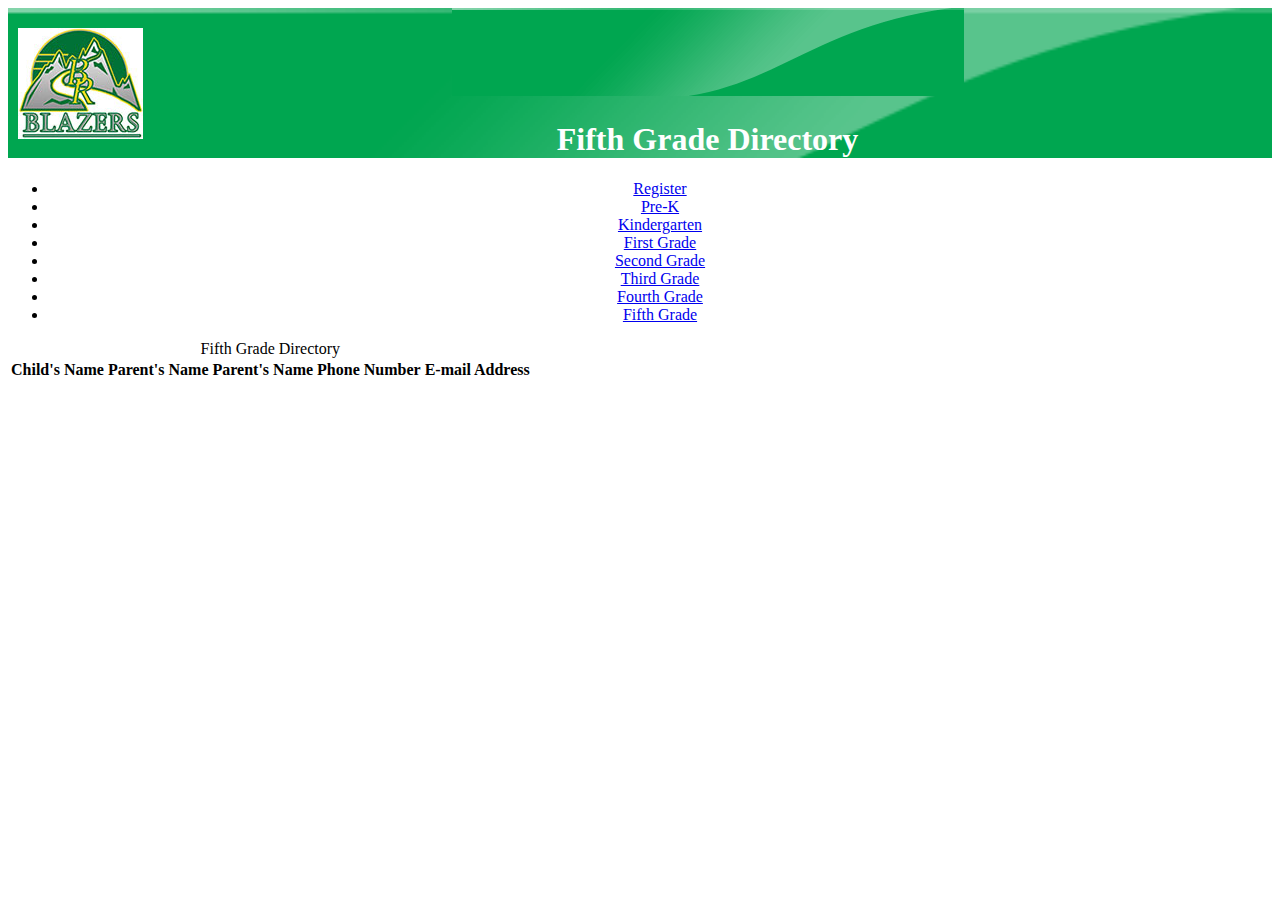
==== fifthgrade.html @ 08f8966e "Add files via upload" ====
<!DOCTYPE html>
<html lang="en">
	<head>
		<title>Fifth Grade Directory</title>
		<meta charset="utf-8">
		<link rel="stylesheet" type="text/css" href="style.css">
	</head>
	<body>
		<header>
			<img src="BRESheader.png" alt="Green BRES header">
			<img src="BRESLogo.jpg" alt="BRES Blazer Logo" id="logo">
			<h1>Fifth Grade Directory</h1>
		</header>
		<nav>
			<ul>
				<li><a href="index.html">Register</a></li>
				<li><a href="prek.html">Pre-K</a></li>
				<li><a href="kindergarten.html">Kindergarten</a></li>
				<li><a href="firstgrade.html">First Grade</a></li>
				<li><a href="secondgrade.html">Second Grade</a></li>
				<li><a href="thirdgrade.html">Third Grade</a></li>
				<li><a href="fourthgrade.html">Fourth Grade</a></li>
				<li><a href="fifthgrade.html">Fifth Grade</a></li>
			</ul>
		</nav>
		<table>
		<caption>Fifth Grade Directory</caption>
			<tr>
				<th>Child's Name</th>
				<th>Parent's Name</th>
				<th>Parent's Name</th>
				<th>Phone Number</th>
				<th>E-mail Address</th>
			</tr>

		</table>
	</body>
</html>
---- style.css ----
header {
	background-image: url(BRESheader.png);
	background-repeat: no-repeat;
	background-size: cover;
}
h1 {
	text-align: center;
	color: white;
}
body {
	text-align: center;
}
#logo {
	float: left;
	margin-top: 20px;
	margin-left: 10px;
}
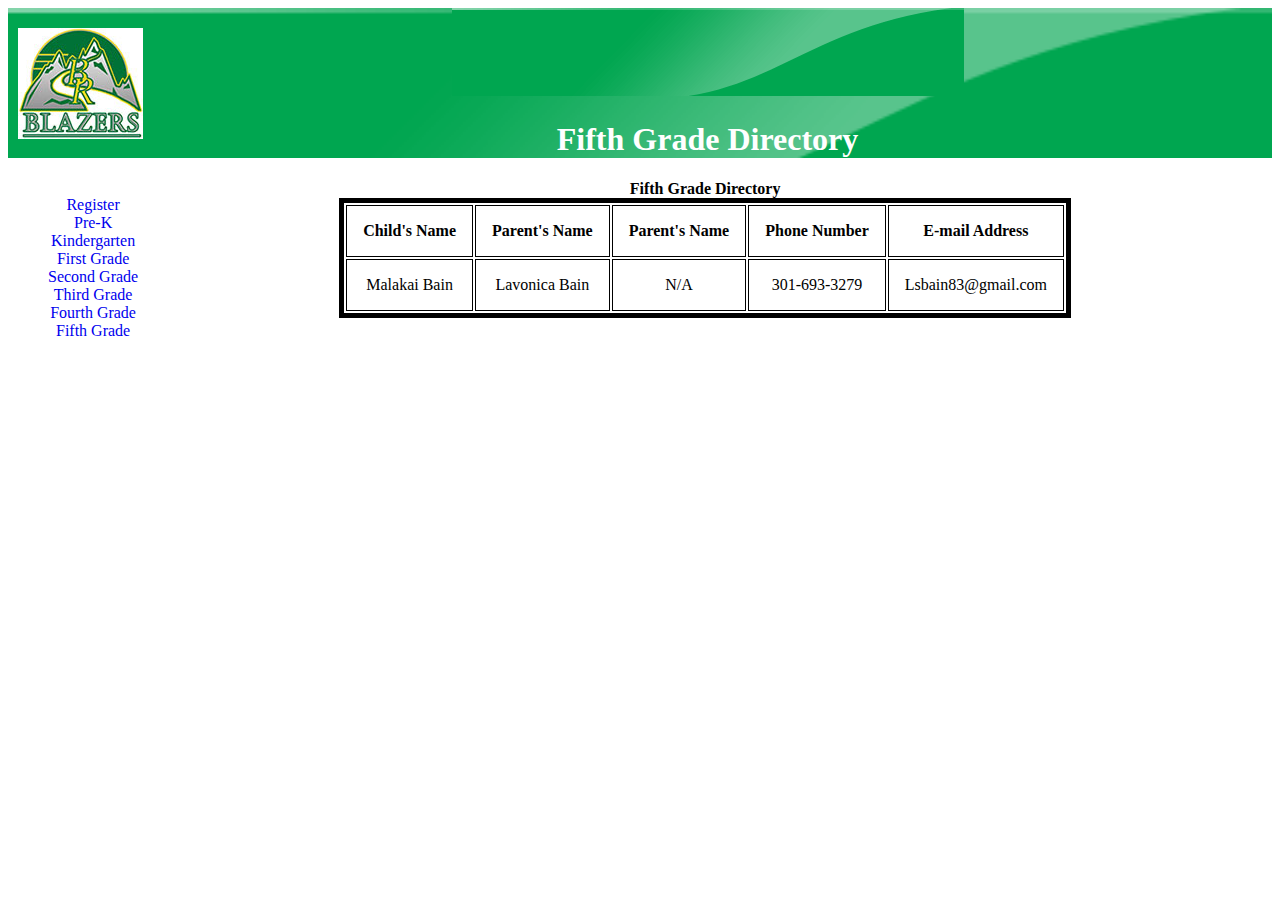
==== commit 2ee888f7: "Update fifthgrade.html" ====
--- a/fifthgrade.html
+++ b/fifthgrade.html
@@ -32,7 +32,13 @@
 				<th>Phone Number</th>
 				<th>E-mail Address</th>
 			</tr>
-
+			<tr> <!--Hause (Ingrid), Chris-->
+				<td>Malakai Bain</td>
+				<td>Lavonica Bain</td>
+				<td>N/A</td>
+				<td>301-693-3279</td>
+				<td>Lsbain83@gmail.com</td>
+			</tr>
 		</table>
 	</body>
-</html>+</html>
--- a/style.css
+++ b/style.css
@@ -10,8 +10,33 @@
 body {
 	text-align: center;
 }
+p { color: #cc0606; }
+nav ul {
+	float: left;
+	list-style-type: none;
+}
+nav a { text-decoration: none; }
+
+caption { font-weight: bold; }
+
+table { margin: auto;
+		border: 5px solid black }
+td, th {
+	border: 1px solid;
+	padding: 1em;
+}
 #logo {
 	float: left;
-	margin-top: 20px;
-	margin-left: 10px;
+	margin: 20px 0 0 10px;
 }
+#enotice {
+	float: left;
+	width: 50%;
+	color: #cc0606;
+}
+#snotice {	
+	float: right;
+	width: 50%;
+	color: #cc0606;
+}
+
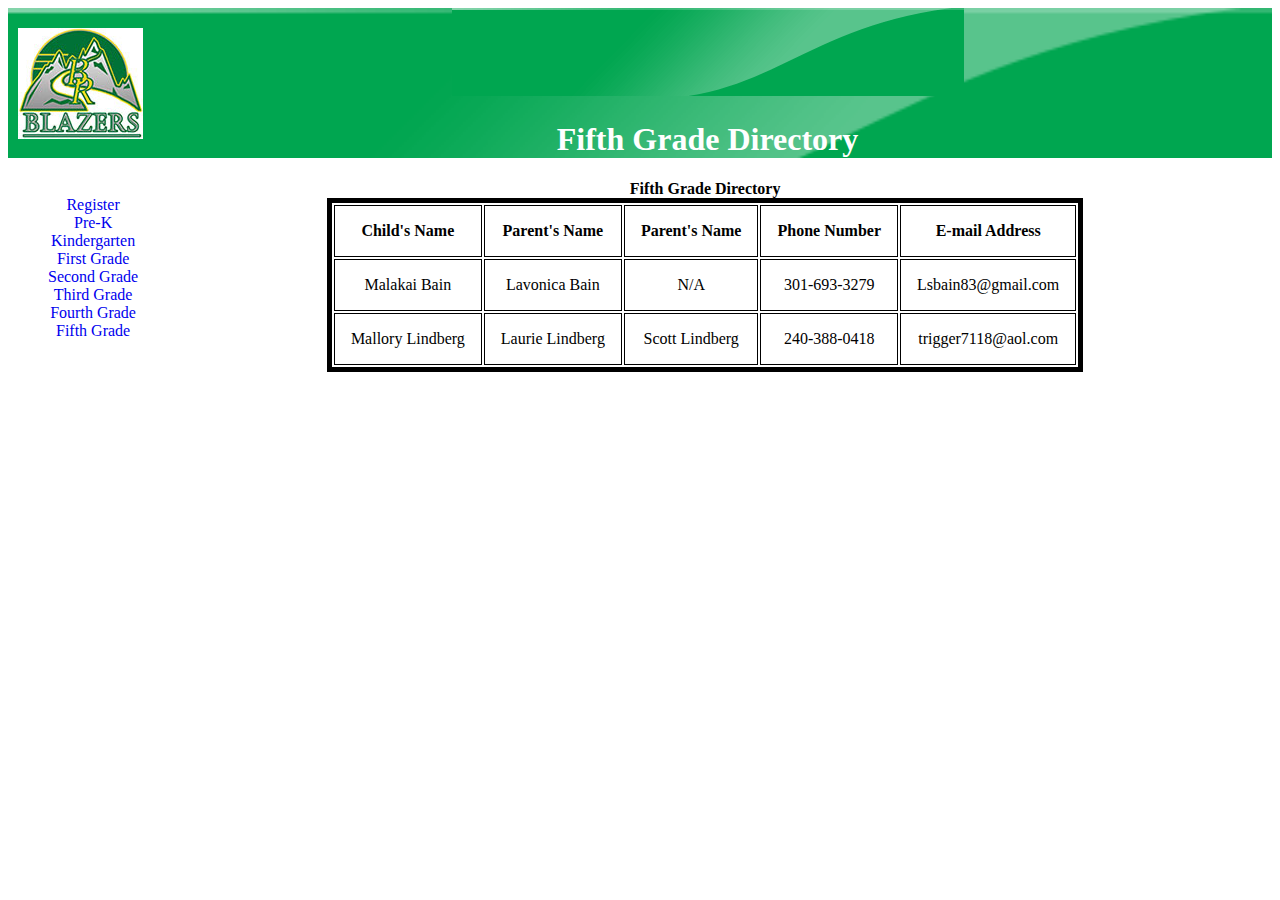
==== commit 7a34bd71: "Update fifthgrade.html" ====
--- a/fifthgrade.html
+++ b/fifthgrade.html
@@ -39,6 +39,13 @@
 				<td>301-693-3279</td>
 				<td>Lsbain83@gmail.com</td>
 			</tr>
+			<tr> <!--Byrd, Jody-->
+				<td>Mallory Lindberg</td>
+				<td>Laurie Lindberg</td>
+				<td>Scott Lindberg</td>
+				<td>240-388-0418</td>
+				<td>trigger7118@aol.com</td>
+			</tr>
 		</table>
 	</body>
 </html>
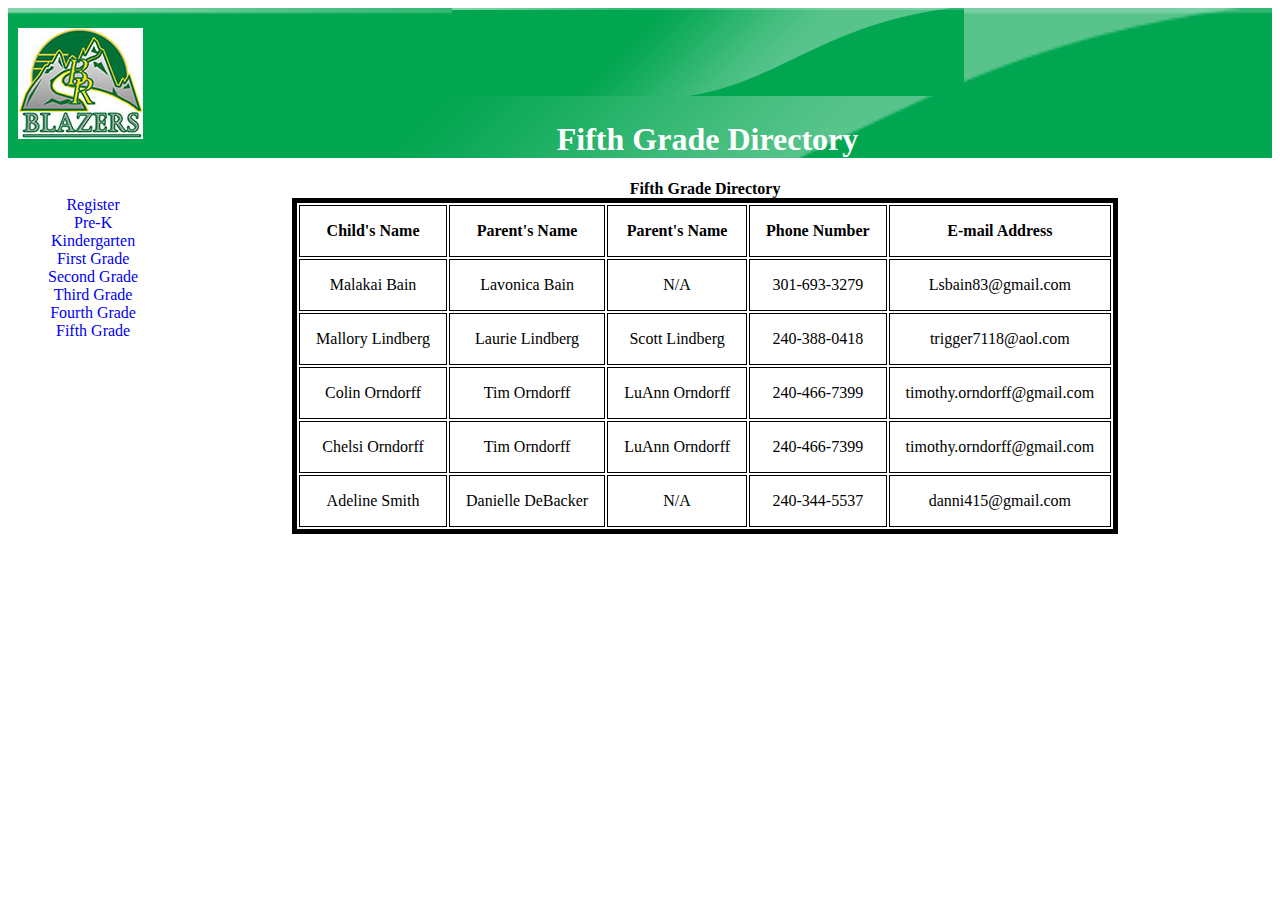
==== commit bfdb5a64: "Update fifthgrade.html" ====
--- a/fifthgrade.html
+++ b/fifthgrade.html
@@ -46,6 +46,27 @@
 				<td>240-388-0418</td>
 				<td>trigger7118@aol.com</td>
 			</tr>
+				<tr><!--Byrd, Jody-->
+				<td>Colin Orndorff</td>
+				<td>Tim Orndorff</td>
+				<td>LuAnn Orndorff</td>
+				<td>240-466-7399</td>
+				<td>timothy.orndorff@gmail.com</td>
+			</tr>
+			<tr><!--Rogers, Michelle-->
+				<td>Chelsi Orndorff</td>
+				<td>Tim Orndorff</td>
+				<td>LuAnn Orndorff</td>
+				<td>240-466-7399</td>
+				<td>timothy.orndorff@gmail.com</td>
+			</tr>
+			<tr><!--Dempsey, Sari-->
+				<td>Adeline Smith</td>
+				<td>Danielle DeBacker</td>
+				<td>N/A</td>
+				<td>240-344-5537</td>
+				<td>danni415@gmail.com</td>
+			</tr>
 		</table>
 	</body>
 </html>
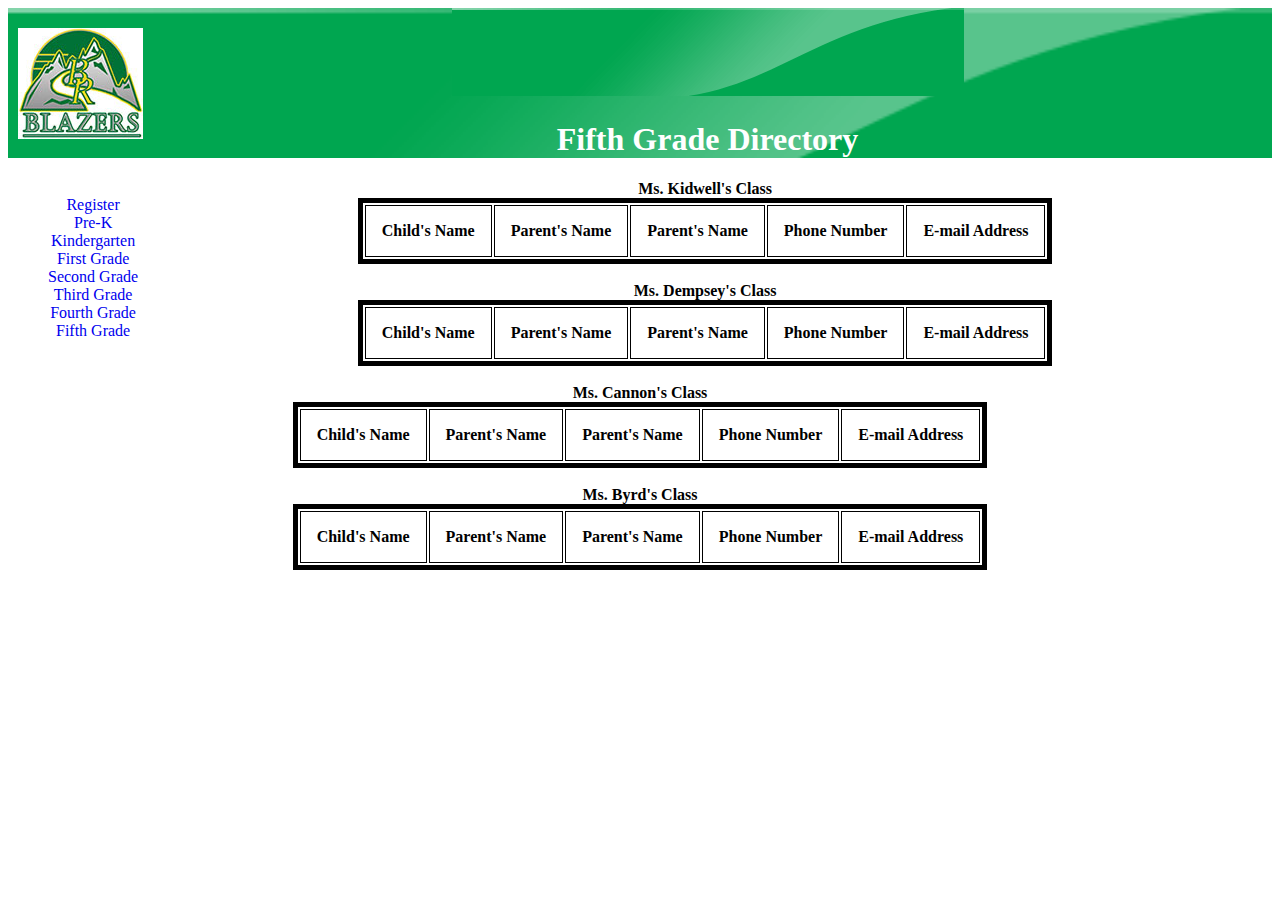
==== commit 464691b5: "Update to Directory" ====
--- a/fifthgrade.html
+++ b/fifthgrade.html
@@ -23,8 +23,8 @@
 				<li><a href="fifthgrade.html">Fifth Grade</a></li>
 			</ul>
 		</nav>
-		<table>
-		<caption>Fifth Grade Directory</caption>
+		<table class="t1">
+		<caption>Ms. Kidwell's Class</caption>
 			<tr>
 				<th>Child's Name</th>
 				<th>Parent's Name</th>
@@ -32,40 +32,38 @@
 				<th>Phone Number</th>
 				<th>E-mail Address</th>
 			</tr>
-			<tr> <!--Hause (Ingrid), Chris-->
-				<td>Malakai Bain</td>
-				<td>Lavonica Bain</td>
-				<td>N/A</td>
-				<td>301-693-3279</td>
-				<td>Lsbain83@gmail.com</td>
+		</table>
+		<br>
+		<table>
+		<caption>Ms. Dempsey's Class</caption>
+			<tr>
+				<th>Child's Name</th>
+				<th>Parent's Name</th>
+				<th>Parent's Name</th>
+				<th>Phone Number</th>
+				<th>E-mail Address</th>
 			</tr>
-			<tr> <!--Byrd, Jody-->
-				<td>Mallory Lindberg</td>
-				<td>Laurie Lindberg</td>
-				<td>Scott Lindberg</td>
-				<td>240-388-0418</td>
-				<td>trigger7118@aol.com</td>
+		</table>
+		<br>
+		<table>
+		<caption>Ms. Cannon's Class</caption>
+			<tr>
+				<th>Child's Name</th>
+				<th>Parent's Name</th>
+				<th>Parent's Name</th>
+				<th>Phone Number</th>
+				<th>E-mail Address</th>
 			</tr>
-				<tr><!--Byrd, Jody-->
-				<td>Colin Orndorff</td>
-				<td>Tim Orndorff</td>
-				<td>LuAnn Orndorff</td>
-				<td>240-466-7399</td>
-				<td>timothy.orndorff@gmail.com</td>
-			</tr>
-			<tr><!--Rogers, Michelle-->
-				<td>Chelsi Orndorff</td>
-				<td>Tim Orndorff</td>
-				<td>LuAnn Orndorff</td>
-				<td>240-466-7399</td>
-				<td>timothy.orndorff@gmail.com</td>
-			</tr>
-			<tr><!--Dempsey, Sari-->
-				<td>Adeline Smith</td>
-				<td>Danielle DeBacker</td>
-				<td>N/A</td>
-				<td>240-344-5537</td>
-				<td>danni415@gmail.com</td>
+		</table>
+		<br>
+		<table>	
+			<caption>Ms. Byrd's Class</caption>
+			<tr>
+				<th>Child's Name</th>
+				<th>Parent's Name</th>
+				<th>Parent's Name</th>
+				<th>Phone Number</th>
+				<th>E-mail Address</th>
 			</tr>
 		</table>
 	</body>
--- a/style.css
+++ b/style.css
@@ -20,7 +20,7 @@
 caption { font-weight: bold; }
 
 table { margin: auto;
-		border: 5px solid black }
+	border: 5px solid black; }
 td, th {
 	border: 1px solid;
 	padding: 1em;
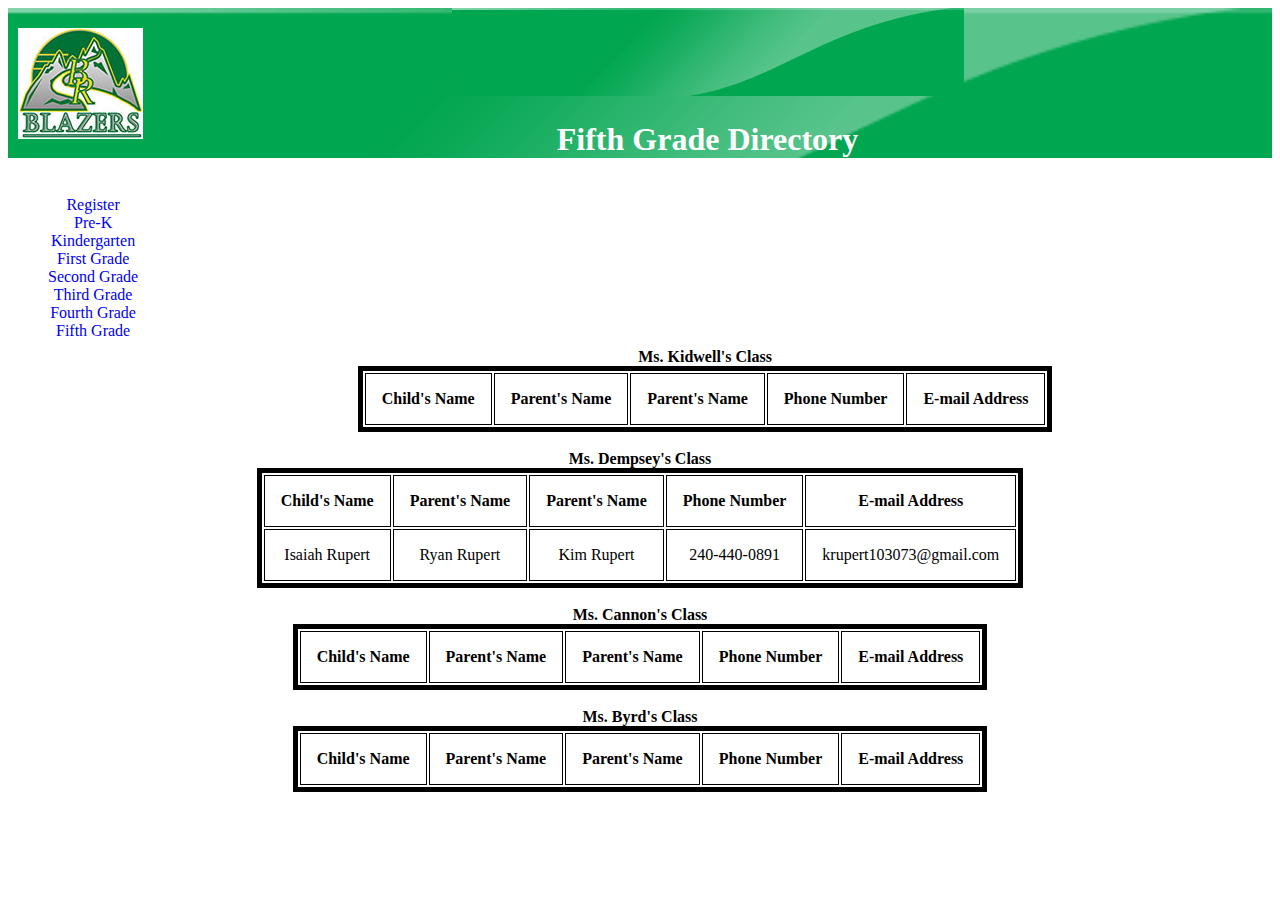
==== commit 6c258b10: "Update fifthgrade.html" ====
--- a/fifthgrade.html
+++ b/fifthgrade.html
@@ -43,6 +43,13 @@
 				<th>Phone Number</th>
 				<th>E-mail Address</th>
 			</tr>
+			<tr>
+				<td>Isaiah Rupert</td>
+				<td>Ryan Rupert</td>
+				<td>Kim Rupert</td>
+				<td>240-440-0891</td>
+				<td>krupert103073@gmail.com</td>
+			</tr>
 		</table>
 		<br>
 		<table>
--- a/style.css
+++ b/style.css
@@ -39,4 +39,4 @@
 	width: 50%;
 	color: #cc0606;
 }
-
+.t1 { margin-top: 15%; }
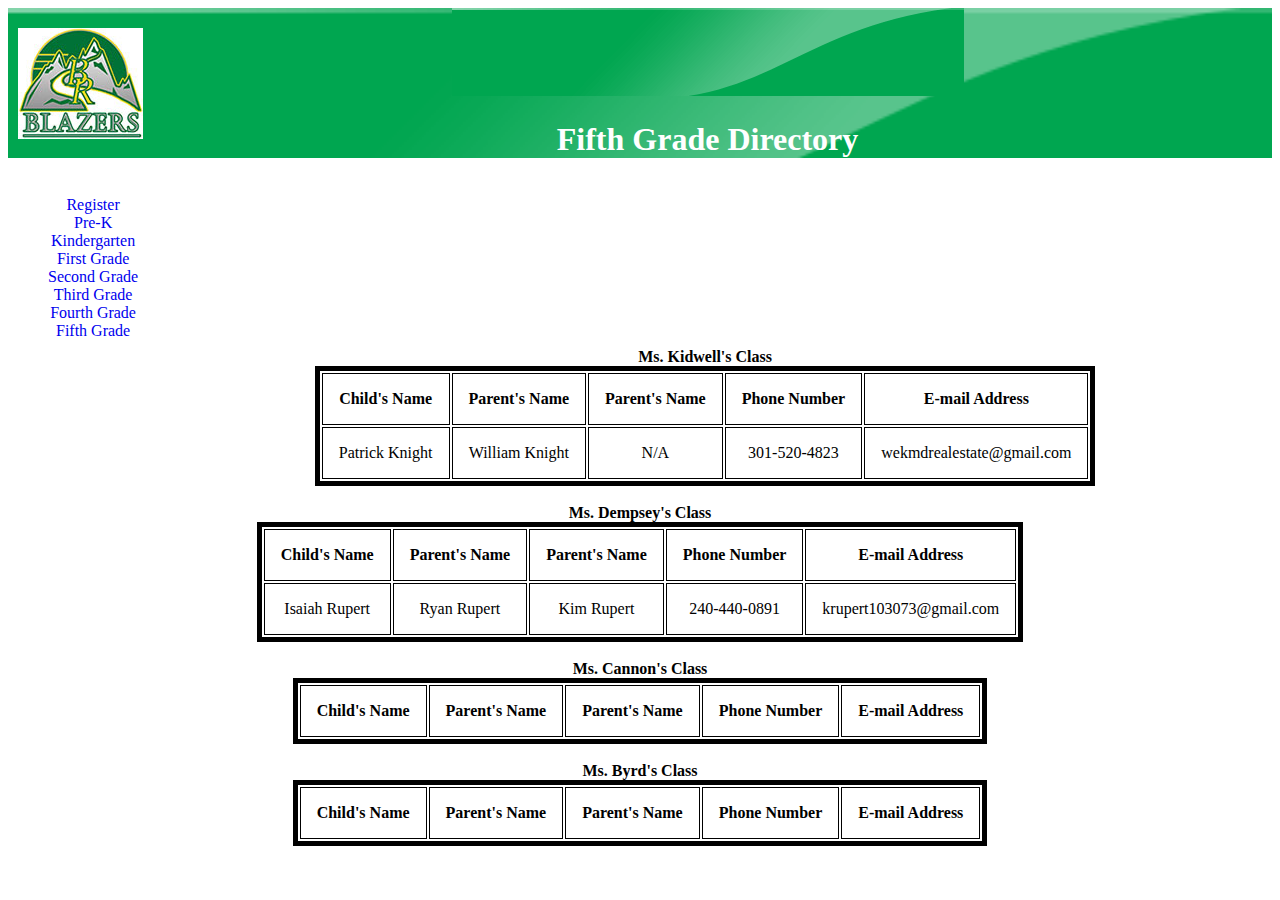
==== commit fedf8c6d: "Update fifthgrade.html" ====
--- a/fifthgrade.html
+++ b/fifthgrade.html
@@ -32,6 +32,14 @@
 				<th>Phone Number</th>
 				<th>E-mail Address</th>
 			</tr>
+			<tr>
+				<td>Patrick Knight</td>
+				<td>William Knight</td>
+				<td>N/A</td>
+				<td>301-520-4823</td>
+				<td>wekmdrealestate@gmail.com</td>
+			</tr>
+
 		</table>
 		<br>
 		<table>
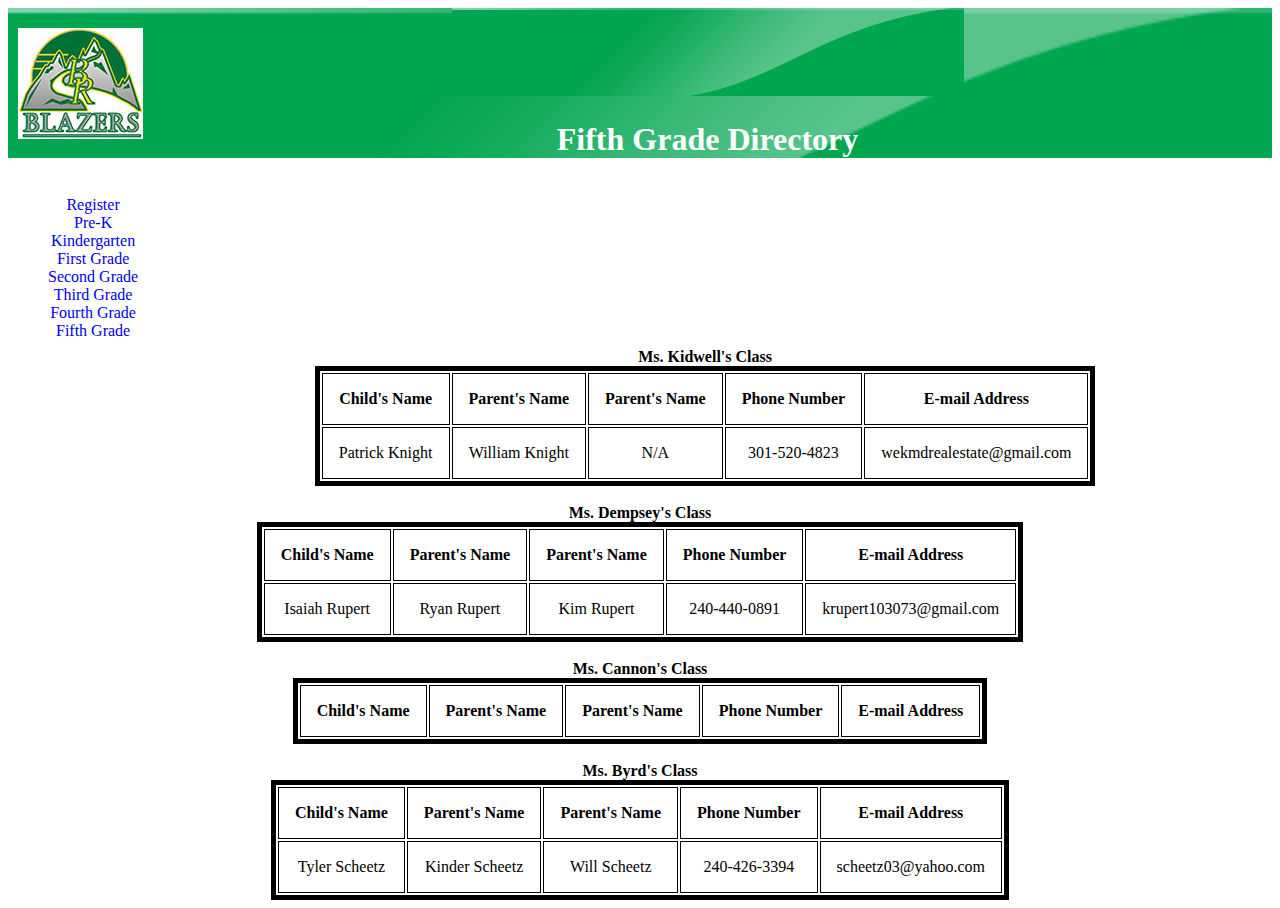
==== commit 2cd0b0f3: "Update fifthgrade.html" ====
--- a/fifthgrade.html
+++ b/fifthgrade.html
@@ -80,6 +80,13 @@
 				<th>Phone Number</th>
 				<th>E-mail Address</th>
 			</tr>
+			<tr>
+				<td>Tyler Scheetz</td>
+				<td>Kinder Scheetz</td>
+				<td>Will Scheetz</td>
+				<td>240-426-3394</td>
+				<td>scheetz03@yahoo.com</td>
+			</tr>
 		</table>
 	</body>
 </html>
